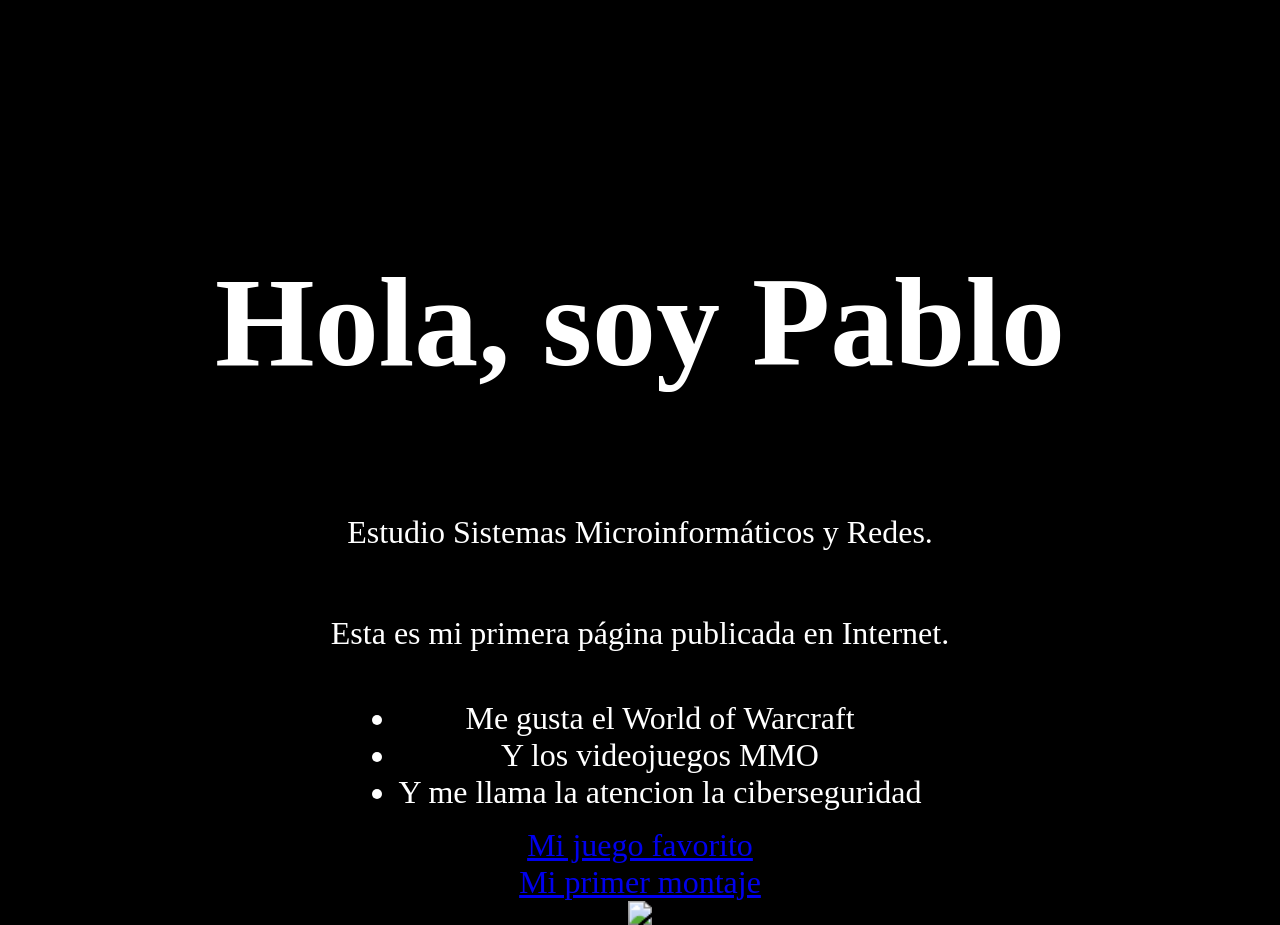
==== index.html @ 5fa5350d "Add 'animado' class to paragraph elements" ====
<!DOCTYPE html>
<html lang="es">
<head>
  <meta charset="utf-8">
  <meta name="viewport" content="width=device-width, initial-scale=1">
  <title>La página de GIGAHERCIO</title>
  <link href="style.css" rel="stylesheet">
  <style>
  body {
    background-color: black;
    color: white;
  }
  body {
  background-image: url("https://media.giphy.com/media/v1.Y2lkPTc5MGI3NjExYmUzbDVqdDB3dzl0Z2N6eWM3dTJhYzFubzludzYyNDd6dWZsbnVyZSZlcD12MV9naWZzX3NlYXJjaCZjdD1n/6CNKfK6XCRZEEkNbEy/giphy.gif");
  background-size: cover;
}
    body {
      display: flex;
      justify-content: center;
      align-items: center;
      height: 100vh;
      flex-direction: column;
      text-align: center;
      background-color: black;
      color: white;
    }
</style>
</head>
<body>
    <h1 class="animado"><h1>Hola, soy Pablo</h1>
  <p class="animado">Estudio Sistemas Microinformáticos y Redes.</p>
  <p class="animado">Esta es mi primera página publicada en Internet.</p>
  <ul>
    <li>Me gusta el World of Warcraft</li>
    <li>Y los videojuegos MMO</li>
    <li>Y me llama la atencion la ciberseguridad</li>
  </ul>
  <a href="https://worldofwarcraft.blizzard.com/es-es/">Mi juego favorito</a>
  <a href="https://www.youtube.com/watch?v=gl6RgPzd-cg">Mi primer montaje</a>
   <img src= "https://encrypted-tbn0.gstatic.com/images?q=tbn:ANd9GcQHbKxe-uxHQYPrUUy7LEuSz6l54aSWdpEuY177gvgDzQ&s"</h1>
     </body>       
</html>
---- style.css ----
h1 {
  zoom: 4;
}
p {
  zoom: 2;
}
li {
  zoom: 2;
}
img {
  zoom: 1.5;
}
a {
  zoom: 2;
}
.animado {
  animation: aparecer 2s ease-in-out;
}

@keyframes aparecer {
  from {
    opacity: 0;
    transform: translateY(20px);
  }
  to {
    opacity: 1;
    transform: translateY(0);
  }
}
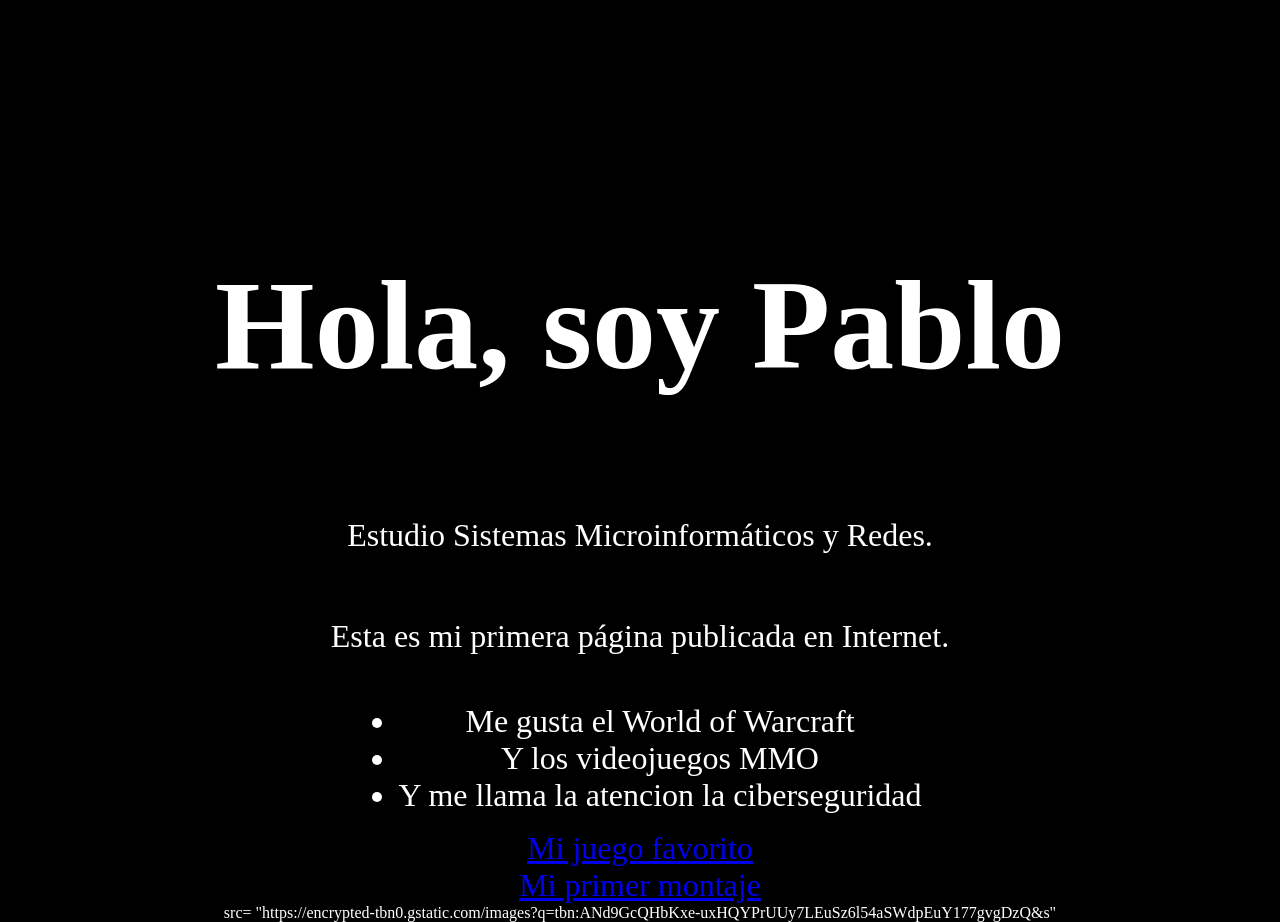
==== commit a4e85944: "Add animation class to list items and image" ====
--- a/index.html
+++ b/index.html
@@ -31,12 +31,12 @@
   <p class="animado">Estudio Sistemas Microinformáticos y Redes.</p>
   <p class="animado">Esta es mi primera página publicada en Internet.</p>
   <ul>
-    <li>Me gusta el World of Warcraft</li>
-    <li>Y los videojuegos MMO</li>
-    <li>Y me llama la atencion la ciberseguridad</li>
+    <li class="animado">Me gusta el World of Warcraft</li>
+    <li class="animado">Y los videojuegos MMO</li>
+    <li class="animado">Y me llama la atencion la ciberseguridad</li>
   </ul>
   <a href="https://worldofwarcraft.blizzard.com/es-es/">Mi juego favorito</a>
   <a href="https://www.youtube.com/watch?v=gl6RgPzd-cg">Mi primer montaje</a>
-   <img src= "https://encrypted-tbn0.gstatic.com/images?q=tbn:ANd9GcQHbKxe-uxHQYPrUUy7LEuSz6l54aSWdpEuY177gvgDzQ&s"</h1>
+   <img class="animado">src= "https://encrypted-tbn0.gstatic.com/images?q=tbn:ANd9GcQHbKxe-uxHQYPrUUy7LEuSz6l54aSWdpEuY177gvgDzQ&s"</h1>
      </body>       
 </html>
--- a/style.css
+++ b/style.css
@@ -14,7 +14,7 @@
   zoom: 2;
 }
 .animado {
-  animation: aparecer 2s ease-in-out;
+  animation: aparecer 1s ease-in-out;
 }
 
 @keyframes aparecer {
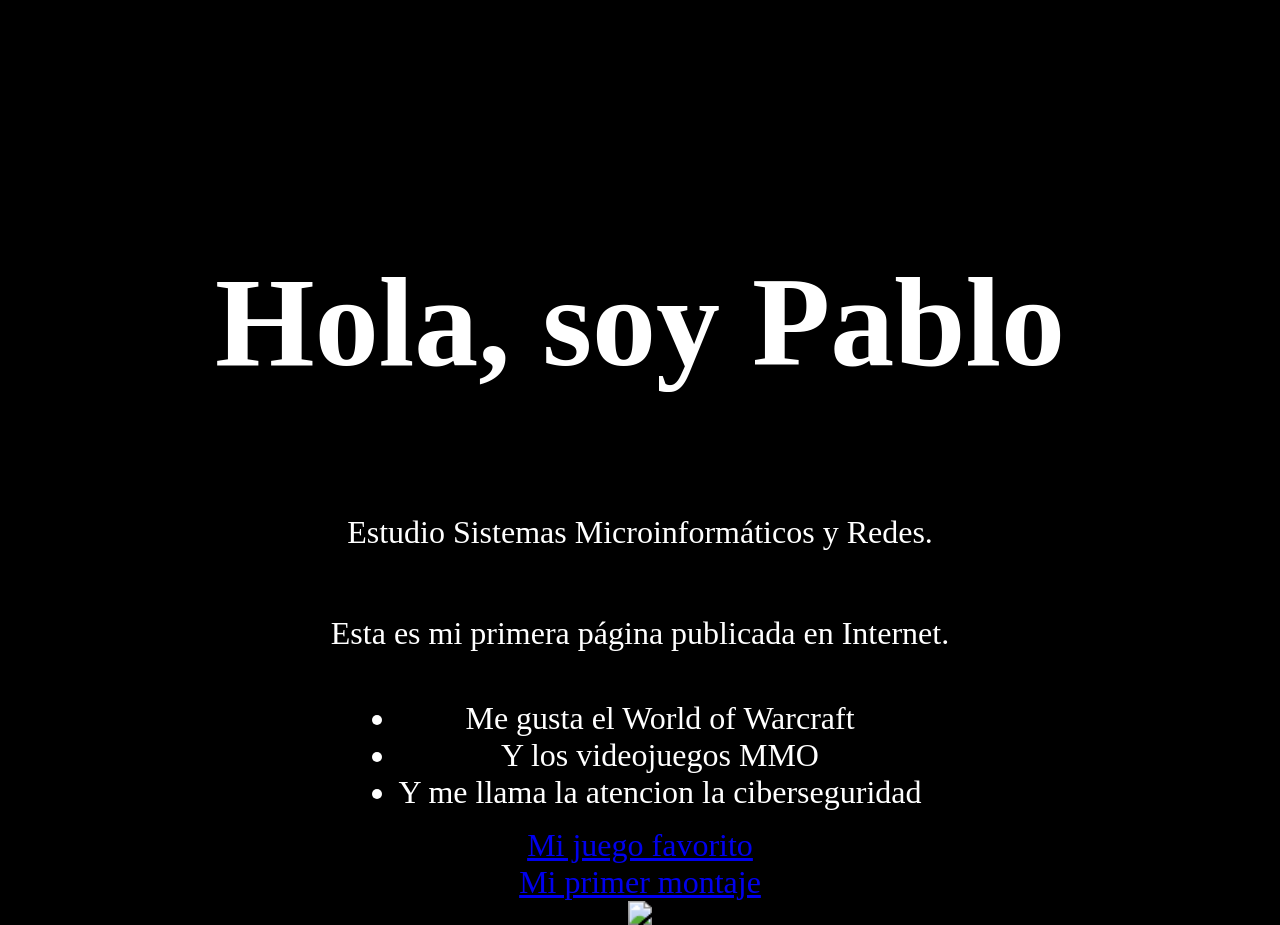
==== commit 86021a17: "Fix img tag syntax in index.html" ====
--- a/index.html
+++ b/index.html
@@ -37,6 +37,6 @@
   </ul>
   <a href="https://worldofwarcraft.blizzard.com/es-es/">Mi juego favorito</a>
   <a href="https://www.youtube.com/watch?v=gl6RgPzd-cg">Mi primer montaje</a>
-   <img class="animado">src= "https://encrypted-tbn0.gstatic.com/images?q=tbn:ANd9GcQHbKxe-uxHQYPrUUy7LEuSz6l54aSWdpEuY177gvgDzQ&s"</h1>
+   <img src= "https://encrypted-tbn0.gstatic.com/images?q=tbn:ANd9GcQHbKxe-uxHQYPrUUy7LEuSz6l54aSWdpEuY177gvgDzQ&s"</h1>
      </body>       
 </html>
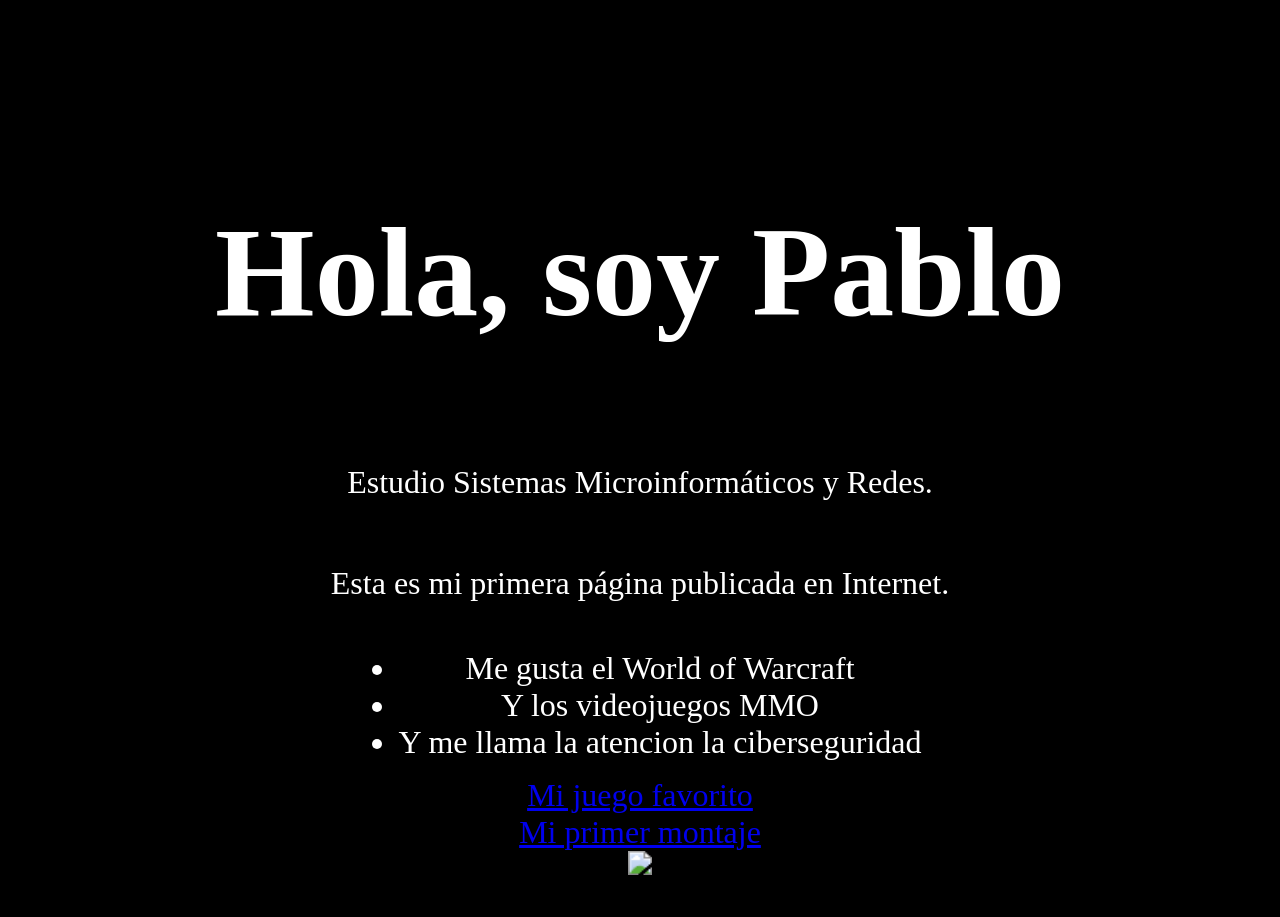
==== commit b51a6a14: "Add transform property to center element vertically" ====
--- a/index.html
+++ b/index.html
@@ -23,6 +23,7 @@
       text-align: center;
       background-color: black;
       color: white;
+     transform: translateY(-50px);
     }
 </style>
 </head>
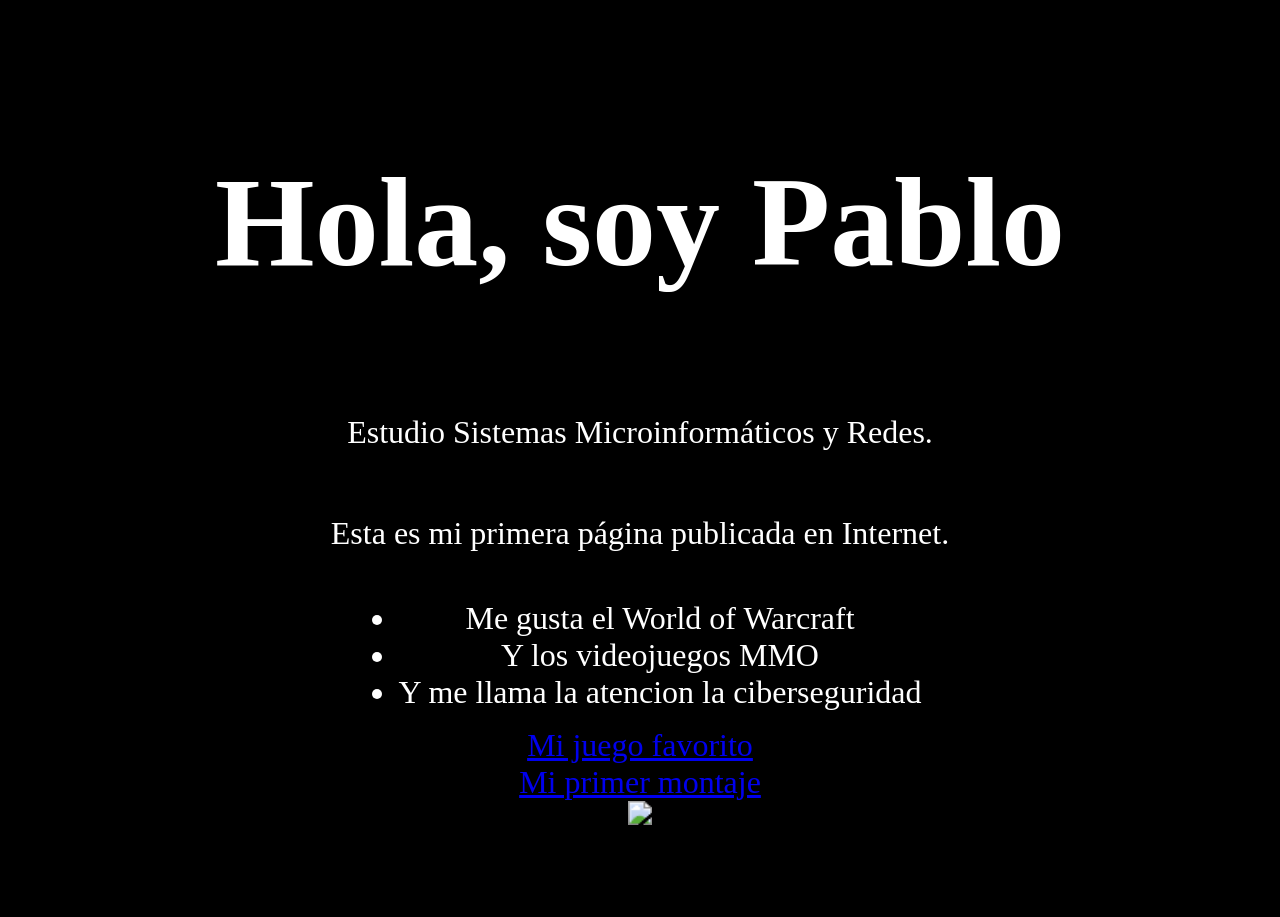
==== commit aee70a05: "Adjust vertical position in CSS for index.html" ====
--- a/index.html
+++ b/index.html
@@ -23,7 +23,7 @@
       text-align: center;
       background-color: black;
       color: white;
-     transform: translateY(-50px);
+     transform: translateY(-100px);
     }
 </style>
 </head>
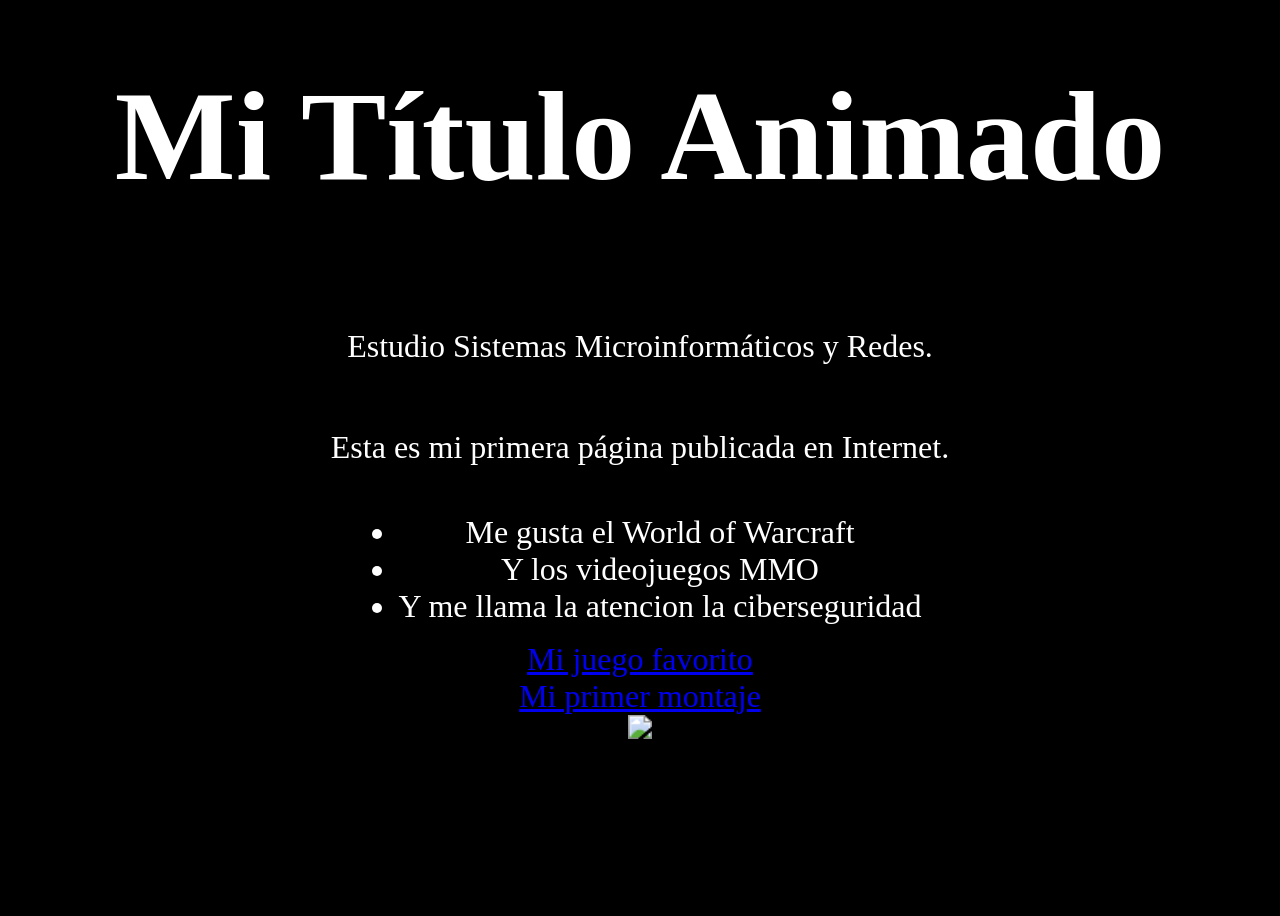
==== commit 4be9d3fc: "Update index.html" ====
--- a/index.html
+++ b/index.html
@@ -28,7 +28,7 @@
 </style>
 </head>
 <body>
-    <h1 class="animado"><h1>Hola, soy Pablo</h1>
+ <h1 class="neon">Mi Título Animado</h1>
   <p class="animado">Estudio Sistemas Microinformáticos y Redes.</p>
   <p class="animado">Esta es mi primera página publicada en Internet.</p>
   <ul>
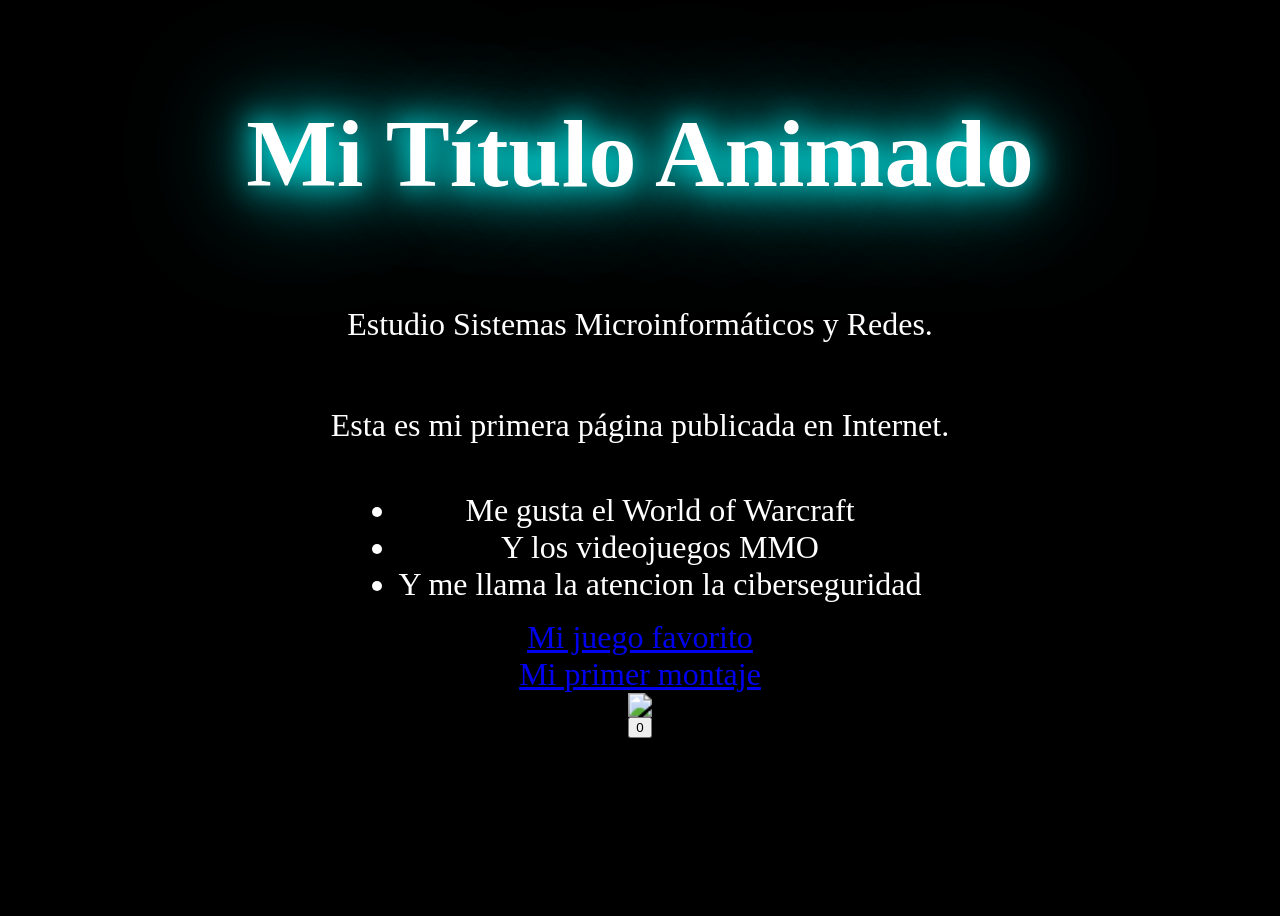
==== commit 1a9dcd5c: "Add button and click counter functionality" ====
--- a/index.html
+++ b/index.html
@@ -39,5 +39,15 @@
   <a href="https://worldofwarcraft.blizzard.com/es-es/">Mi juego favorito</a>
   <a href="https://www.youtube.com/watch?v=gl6RgPzd-cg">Mi primer montaje</a>
    <img src= "https://encrypted-tbn0.gstatic.com/images?q=tbn:ANd9GcQHbKxe-uxHQYPrUUy7LEuSz6l54aSWdpEuY177gvgDzQ&s"</h1>
+ <button id="contador">0</button>
+
+<script>
+    let contador = 0;
+
+    document.getElementById("contador").addEventListener("click", function() {
+        contador++;
+        this.textContent = contador;
+    });
+</script>
      </body>       
 </html>
--- a/style.css
+++ b/style.css
@@ -1,5 +1,5 @@
 h1 {
-  zoom: 4;
+  zoom: 3;
 }
 p {
   zoom: 2;
@@ -27,3 +27,22 @@
     transform: translateY(0);
   }
 }
+.neon {
+  color: #fff;
+  text-shadow: 0 0 10px #0ff,
+               0 0 20px #0ff,
+               0 0 40px #0ff;
+  animation: brillo 2s infinite alternate;
+}
+
+@keyframes brillo {
+  from {
+    text-shadow: 0 0 10px #0ff;
+  }
+  to {
+    text-shadow: 0 0 25px #0ff, 0 0 50px #0ff;
+  }
+}
+h1 {
+  margin-top: 40px;
+}
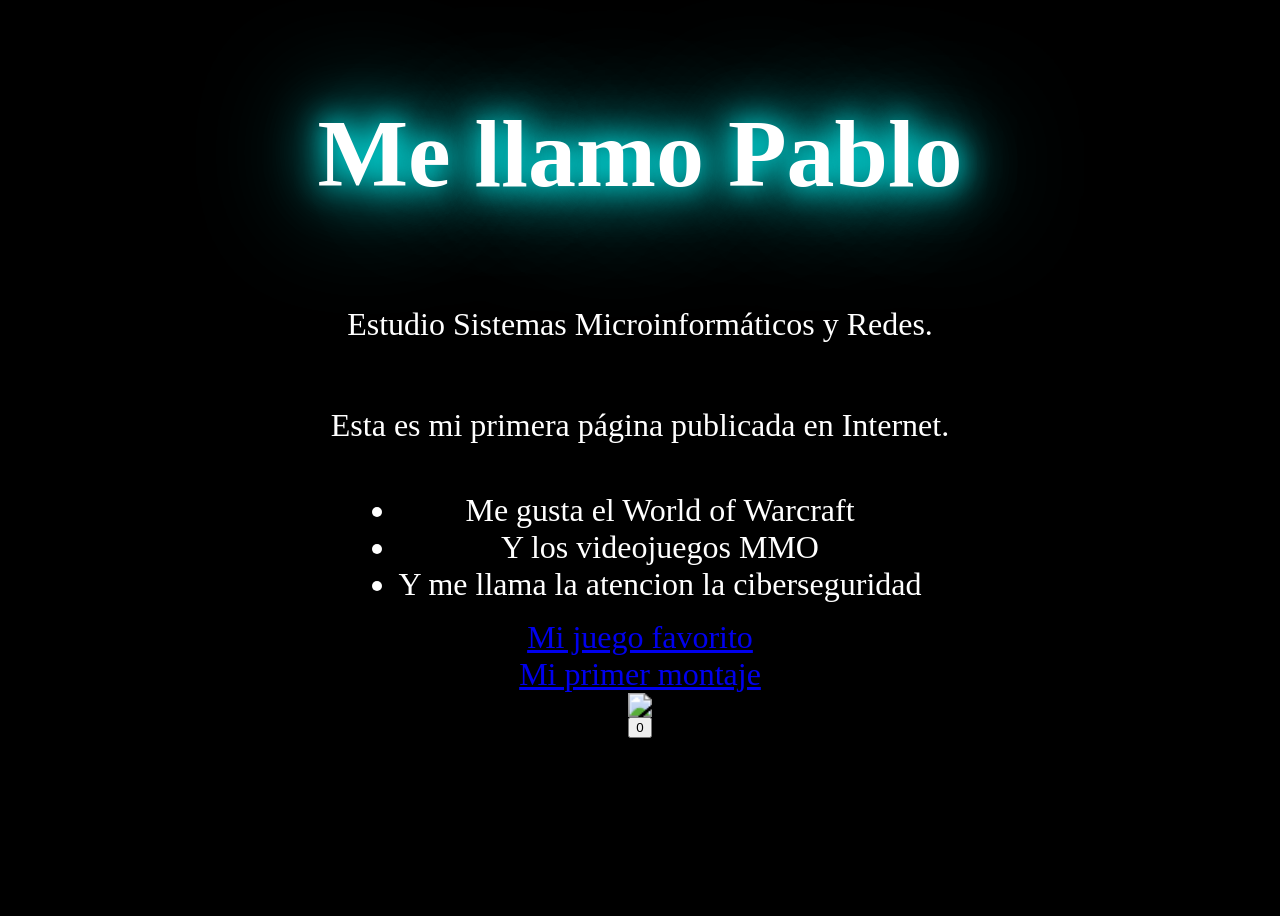
==== commit bd978460: "Change header text from 'Mi Título Animado' to 'Me llamo Pablo'" ====
--- a/index.html
+++ b/index.html
@@ -28,7 +28,7 @@
 </style>
 </head>
 <body>
- <h1 class="neon">Mi Título Animado</h1>
+ <h1 class="neon">Me llamo Pablo</h1>
   <p class="animado">Estudio Sistemas Microinformáticos y Redes.</p>
   <p class="animado">Esta es mi primera página publicada en Internet.</p>
   <ul>
